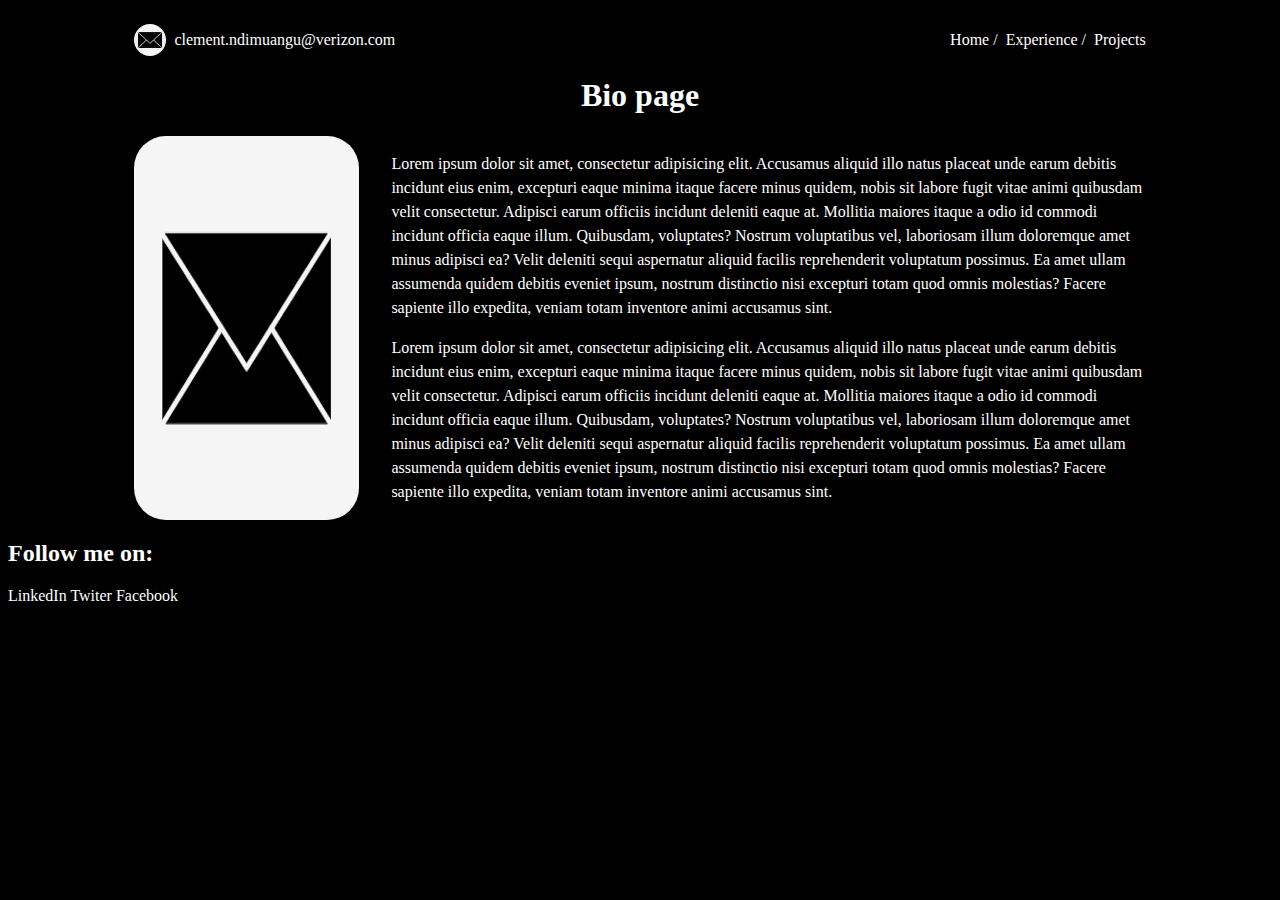
==== bio-page/bio.html @ 77d32db7 "initial commit" ====
<!DOCTYPE html>
<html lang="en">
<head>
    <meta charset="UTF-8">
    <meta name="viewport" content="width=device-width, initial-scale=1.0">
    <link rel="stylesheet" href="bio.css">
    <title>Document</title>
</head>
<body>
    <header>
        <div id="mail">
            <img src="../Resources/mail-logo.png" alt="mail logo" id="mail-logo">
            <a href="mailto:clement.ndimuangu@verizon.com">clement.ndimuangu@verizon.com</a>
        </div>
        <nav class="nav">
            <a href="../landing-page/index.html">Home /</a>
            <a href="../experience-page/experience.html">Experience /</a>
            <a href="../portfolio-page/portfolio.html">Projects</a>
        </nav>
    </header>
    <main>
        <div class="bio_heading">
            <h1>Bio page</h1>
        </div>
        <div class="bio">
            <img src="../Resources/mail-logo.png" alt="Author" class="author">
            <div>
                <p>Lorem ipsum dolor sit amet, consectetur adipisicing elit. Accusamus aliquid illo natus placeat unde earum debitis incidunt eius enim, excepturi eaque minima itaque facere minus quidem, nobis sit labore fugit vitae animi quibusdam velit consectetur. Adipisci earum officiis incidunt deleniti eaque at. Mollitia maiores itaque a odio id commodi incidunt officia eaque illum. Quibusdam, voluptates? Nostrum voluptatibus vel, laboriosam illum doloremque amet minus adipisci ea? Velit deleniti sequi aspernatur aliquid facilis reprehenderit voluptatum possimus. Ea amet ullam assumenda quidem debitis eveniet ipsum, nostrum distinctio nisi excepturi totam quod omnis molestias? Facere sapiente illo expedita, veniam totam inventore animi accusamus sint.</p>
                <p>Lorem ipsum dolor sit amet, consectetur adipisicing elit. Accusamus aliquid illo natus placeat unde earum debitis incidunt eius enim, excepturi eaque minima itaque facere minus quidem, nobis sit labore fugit vitae animi quibusdam velit consectetur. Adipisci earum officiis incidunt deleniti eaque at. Mollitia maiores itaque a odio id commodi incidunt officia eaque illum. Quibusdam, voluptates? Nostrum voluptatibus vel, laboriosam illum doloremque amet minus adipisci ea? Velit deleniti sequi aspernatur aliquid facilis reprehenderit voluptatum possimus. Ea amet ullam assumenda quidem debitis eveniet ipsum, nostrum distinctio nisi excepturi totam quod omnis molestias? Facere sapiente illo expedita, veniam totam inventore animi accusamus sint.</p>
            </div>
        </div>
    </main>
    <footer>
        <h2>Follow me on:</h2>
        <div class="social">
            <a href="#">LinkedIn</a>
            <a href="#">Twiter</a>
            <a href="#">Facebook</a>
        </div>
    </footer>
</body>
</html>
---- bio-page/bio.css ----
html{
    background-color: black;
    color: white;
    margin-top: 1rem;
}
#mail{
    display: flex;
    align-items: center;
    gap: 0.5rem;
}

a{
    text-decoration: none;
    color: white;
}
#mail-logo{
    width: 2rem;
    border-radius: 50%;
}
nav{
    display: flex;
    gap: 0.5rem;
    align-items: center;
}
header{
    display: flex;
    justify-content: space-between;
    margin-left: 10%;
    margin-right: 10%;
}

.bio{
    display: flex;
    gap: 2rem;
    margin-left: 10%;
    margin-right: 10%;
}

.author{
    border-radius: 2rem;
}
.bio_heading{
    display: flex;
    justify-content: center;
}
p{
    line-height: 1.5rem;
}

.social{
    gap: 2rem;
}
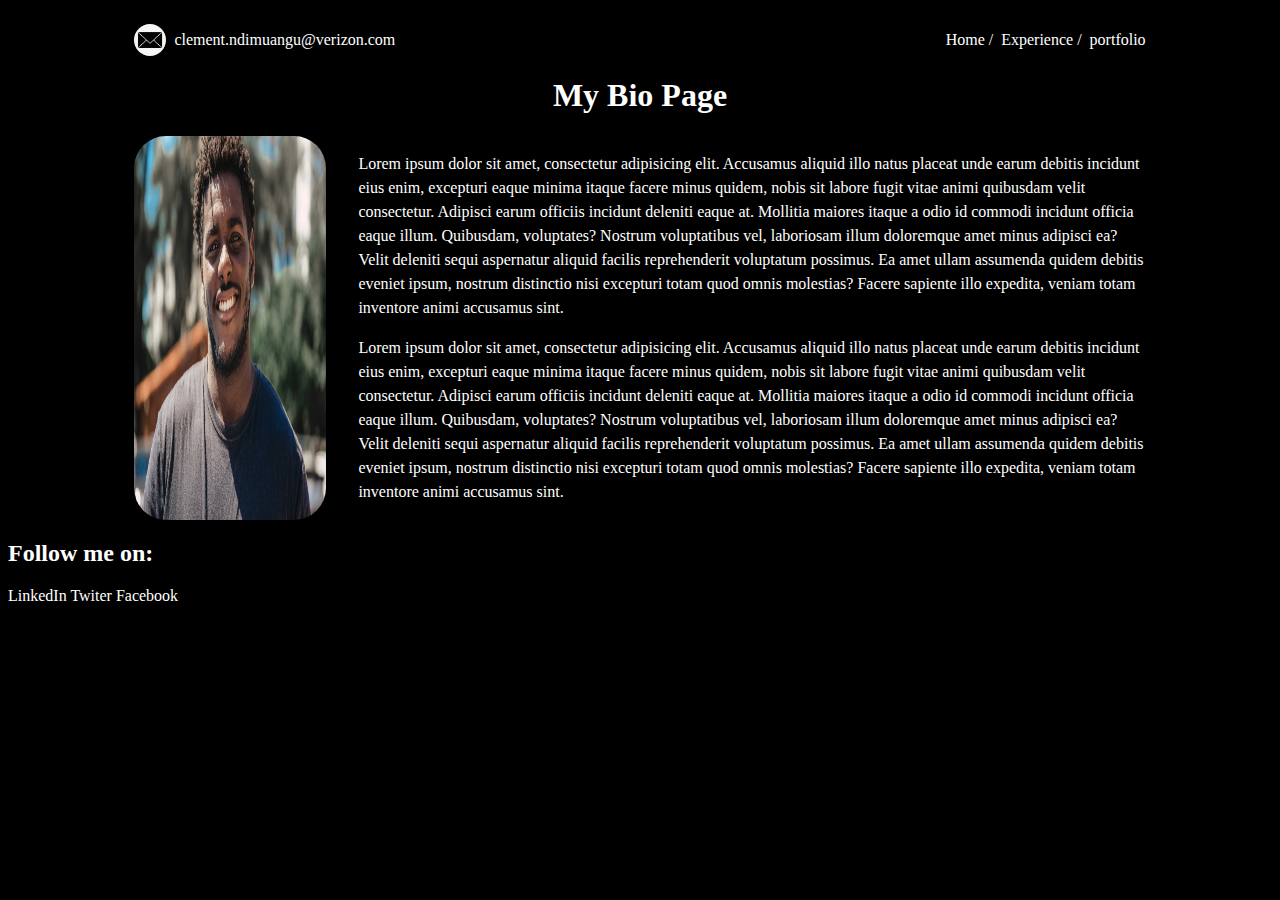
==== commit 28c6ba83: "did so additions to the project" ====
--- a/bio-page/bio.html
+++ b/bio-page/bio.html
@@ -15,15 +15,15 @@
         <nav class="nav">
             <a href="../landing-page/index.html">Home /</a>
             <a href="../experience-page/experience.html">Experience /</a>
-            <a href="../portfolio-page/portfolio.html">Projects</a>
+            <a href="../portfolio-page/portfolio.html">portfolio</a>
         </nav>
     </header>
     <main>
         <div class="bio_heading">
-            <h1>Bio page</h1>
+            <h1>My Bio Page</h1>
         </div>
         <div class="bio">
-            <img src="../Resources/mail-logo.png" alt="Author" class="author">
+            <img src="../Resources/elizeu-dias-2EGNqazbAMk-unsplash.jpg" alt="Author" class="author">
             <div>
                 <p>Lorem ipsum dolor sit amet, consectetur adipisicing elit. Accusamus aliquid illo natus placeat unde earum debitis incidunt eius enim, excepturi eaque minima itaque facere minus quidem, nobis sit labore fugit vitae animi quibusdam velit consectetur. Adipisci earum officiis incidunt deleniti eaque at. Mollitia maiores itaque a odio id commodi incidunt officia eaque illum. Quibusdam, voluptates? Nostrum voluptatibus vel, laboriosam illum doloremque amet minus adipisci ea? Velit deleniti sequi aspernatur aliquid facilis reprehenderit voluptatum possimus. Ea amet ullam assumenda quidem debitis eveniet ipsum, nostrum distinctio nisi excepturi totam quod omnis molestias? Facere sapiente illo expedita, veniam totam inventore animi accusamus sint.</p>
                 <p>Lorem ipsum dolor sit amet, consectetur adipisicing elit. Accusamus aliquid illo natus placeat unde earum debitis incidunt eius enim, excepturi eaque minima itaque facere minus quidem, nobis sit labore fugit vitae animi quibusdam velit consectetur. Adipisci earum officiis incidunt deleniti eaque at. Mollitia maiores itaque a odio id commodi incidunt officia eaque illum. Quibusdam, voluptates? Nostrum voluptatibus vel, laboriosam illum doloremque amet minus adipisci ea? Velit deleniti sequi aspernatur aliquid facilis reprehenderit voluptatum possimus. Ea amet ullam assumenda quidem debitis eveniet ipsum, nostrum distinctio nisi excepturi totam quod omnis molestias? Facere sapiente illo expedita, veniam totam inventore animi accusamus sint.</p>
--- a/bio-page/bio.css
+++ b/bio-page/bio.css
@@ -36,6 +36,10 @@
     margin-right: 10%;
 }
 
+.bio img{
+    width: 12rem;
+}
+
 .author{
     border-radius: 2rem;
 }
